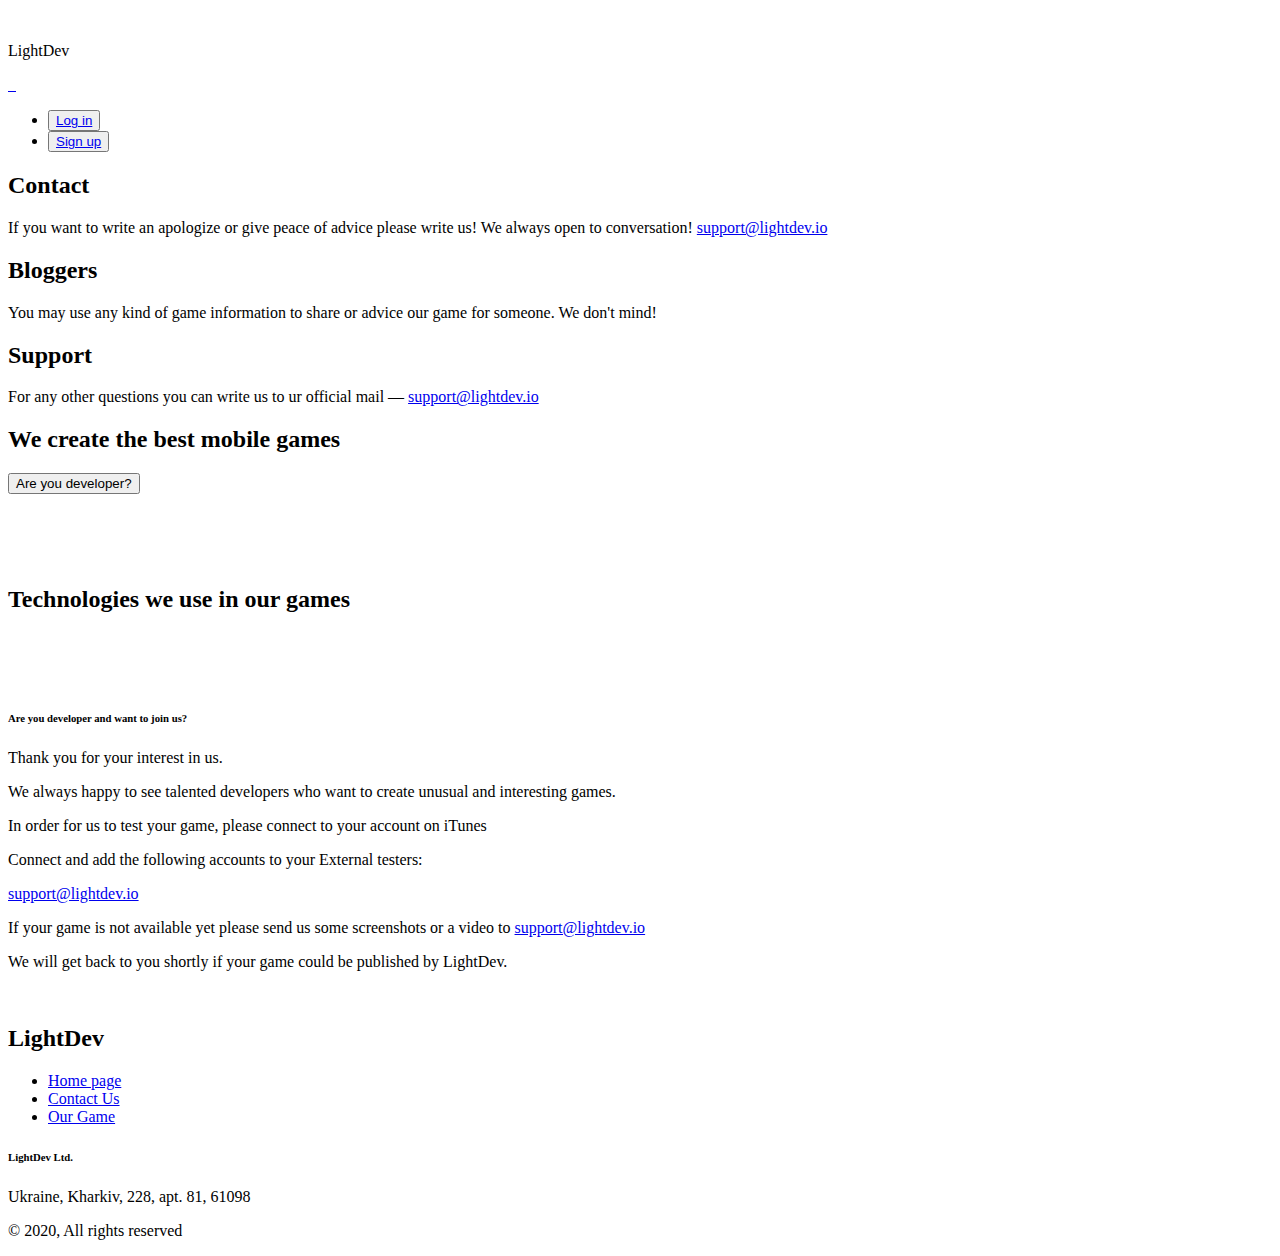
==== src/main/webapp/WEB-INF/view/index.html @ c0be3e37 "Added adaptivity to view" ====
<!DOCTYPE html>
<html lang="en">
<head>
    <meta charset="UTF-8">
    <meta name="viewport" content="width=device-width, initial-scale=1.0">
    <meta http-equiv="X-UA-Compatible" content="ie=edge">
    <title>Light dev</title>
    <base target="_blank">
    <link
            href="webjars/bootstrap/4.4.1-1/css/bootstrap.min.css"
            rel="stylesheet">
    <!--    <link rel="stylesheet"-->
    <!--          href="https://maxcdn.bootstrapcdn.com/bootstrap/4.0.0/css/bootstrap.min.css"-->
    <!--          integrity="sha384-Gn5384xqQ1aoWXA+058RXPxPg6fy4IWvTNh0E263XmFcJlSAwiGgFAW/dAiS6JXm"-->
    <!--          crossorigin="anonymous">-->
    <link href="https://fonts.googleapis.com/css2?family=Roboto:wght@100;300;400;500;700;900&display=swap"
          rel="stylesheet">
    <link href="resources/css/main.css" type="text/css"
          rel="stylesheet">
</head>
<body>
<header>
    <div class="head-wrapper" id="high-point">
        <div class="caption-wrapper">
            <div class="logo-wrapper">
                <img src="resources/img/logo.png" alt="">
            </div>
            <p>LightDev</p>
        </div>
        <div class="communication-wrapper">
            <a href="https://www.youtube.com/channel/UCtt5wGnVBBrmQdKgvVJuGTg">
                <img class="youtube-img" src="resources/img/youtube.png"
                     alt="">
            </a>
            <a href="https://www.instagram.com/linavashomes">
                <img class="instagram-img"
                     src="resources/img/instagram.png" alt="">
            </a>
            <a href="https://t.me/inovoseltsev">
                <img class="telegram-img"
                     src="resources/img/telegram.png" alt="">
            </a>
        </div>
        <div class="navbar-wrapper">
            <nav class="navbar">
                <ul>
                    <li class="login-li">
                        <button class="btn btn-link">
                            <a href="login" target="_self">Log in</a>
                        </button>
                    </li>
                    <li class="sign-up-li">
                        <button class="btn btn-link">
                            <a href="sign-up" target="_self">Sign up</a>
                        </button>
                    </li>
                </ul>
            </nav>
        </div>
    </div>
</header>

<div class="about-wrapper">
    <div>
        <h2>Contact</h2>
        <p class="font-">If you want to write an apologize or give peace of
            advice please write us! We always open to conversation!
            <a href="mailto:support@lightdev.io">
                support@lightdev.io</a></p>
    </div>
    <div class="central-div">
        <h2>Bloggers</h2>
        <p>You may use any kind of game information to share or advice our
            game for someone. We don't mind!</p>
    </div>
    <div>
        <h2>Support</h2>
        <p>For any other questions you can write us to ur official mail —
            <a href="mailto:support@lightdev.io">support@lightdev.io</a>
        </p>
    </div>
</div>

<div class="developer-wrapper">
    <h2>We create the best mobile games</h2>
    <a href="#developer" target="_self">
        <button class="btn">Are you developer?</button>
    </a>
</div>

<section class="content">
    <div class="game-cover-wrapper">
        <img src="resources/img/cover.png" alt="">
    </div>
    <div class="download-btn-wrapper">
        <div class="download-img-wrapper">
            <a href="https://play.google.com/store/apps/details?id=com.lightdev.nureball">
                <img src="resources/img/download-icon.png" alt="">
            </a>
        </div>
    </div>
    <div class="photo-row">
        <div class="photo-line">
            <img src="resources/img/photo1.png" alt="">
            <img src="resources/img/photo2.png" alt="">
        </div>
        <div class="photo-line">
            <img src="resources/img/photo3.png" alt="">
            <img src="resources/img/photo4.png" alt="">
        </div>
    </div>
    <div class="technologies-wrapper">
        <h2>Technologies we use in our games</h2>
        <div class="unity-photo-wrapper">
            <img src="resources/img/unity.jpg"
                 alt="">
        </div>
        <div class="analytics-wrapper">
            <img src="resources/img/game-ananlytics.png"
                 alt="">
        </div>
        <div class="google-play-wrapper">
            <img src="resources/img/google-play-games.jpg" alt="">
        </div>
    </div>

    <div class="for-developers" id="developer">
        <h6>Are you developer and want to join us?</h6>
        <div class="developer-text-begin">
            <p>Thank you for your interest in us.</p>
            <p>We always happy to see talented developers who want to create
                unusual and interesting games.</p>
        </div>

        <div class="central-text">
            <p>In order for us to test your game, please connect to your account
                on iTunes</p>
            <p>Connect and add the following accounts to your External
                testers:</p>
        </div>

        <div class="mail-address">
            <p><a href="mailto:support@lightdev.io">support@lightdev.io</a></p>
        </div>

        <div class="developer-text-end">
            <p>If your game is not available yet please send us some
                screenshots or a video to
                <a href="mailto:support@lightdev.io">support@lightdev.io</a>
            </p>
            <p>We will get back to you shortly if your game could be
                published by LightDev.</p>
        </div>
    </div>
</section>

<footer>
    <div class="footer-content-wrapper">
        <div class="end-logo-wrapper">
            <img src="resources/img/logo-blurred.png" alt="">
            <h2>LightDev</h2>
        </div>
        <div class="footer-menu">
            <ul>
                <li><a href="#high-point" target="_self">Home page</a></li>
                <li><a href="mailto:support@lightdev.io">Contact Us</a>
                </li>
                <li>
                    <a href="https://play.google.com/store/apps/details?id=com.lightdev.nureball">Our
                        Game</a></li>
            </ul>
            <div class="rights-wrapper">
                <h6>LightDev Ltd.</h6>
                <p>Ukraine, Kharkiv, 228, apt. 81, 61098</p>
                <p>© 2020, All rights reserved</p>
            </div>
        </div>
    </div>
</footer>

</body>
</html>
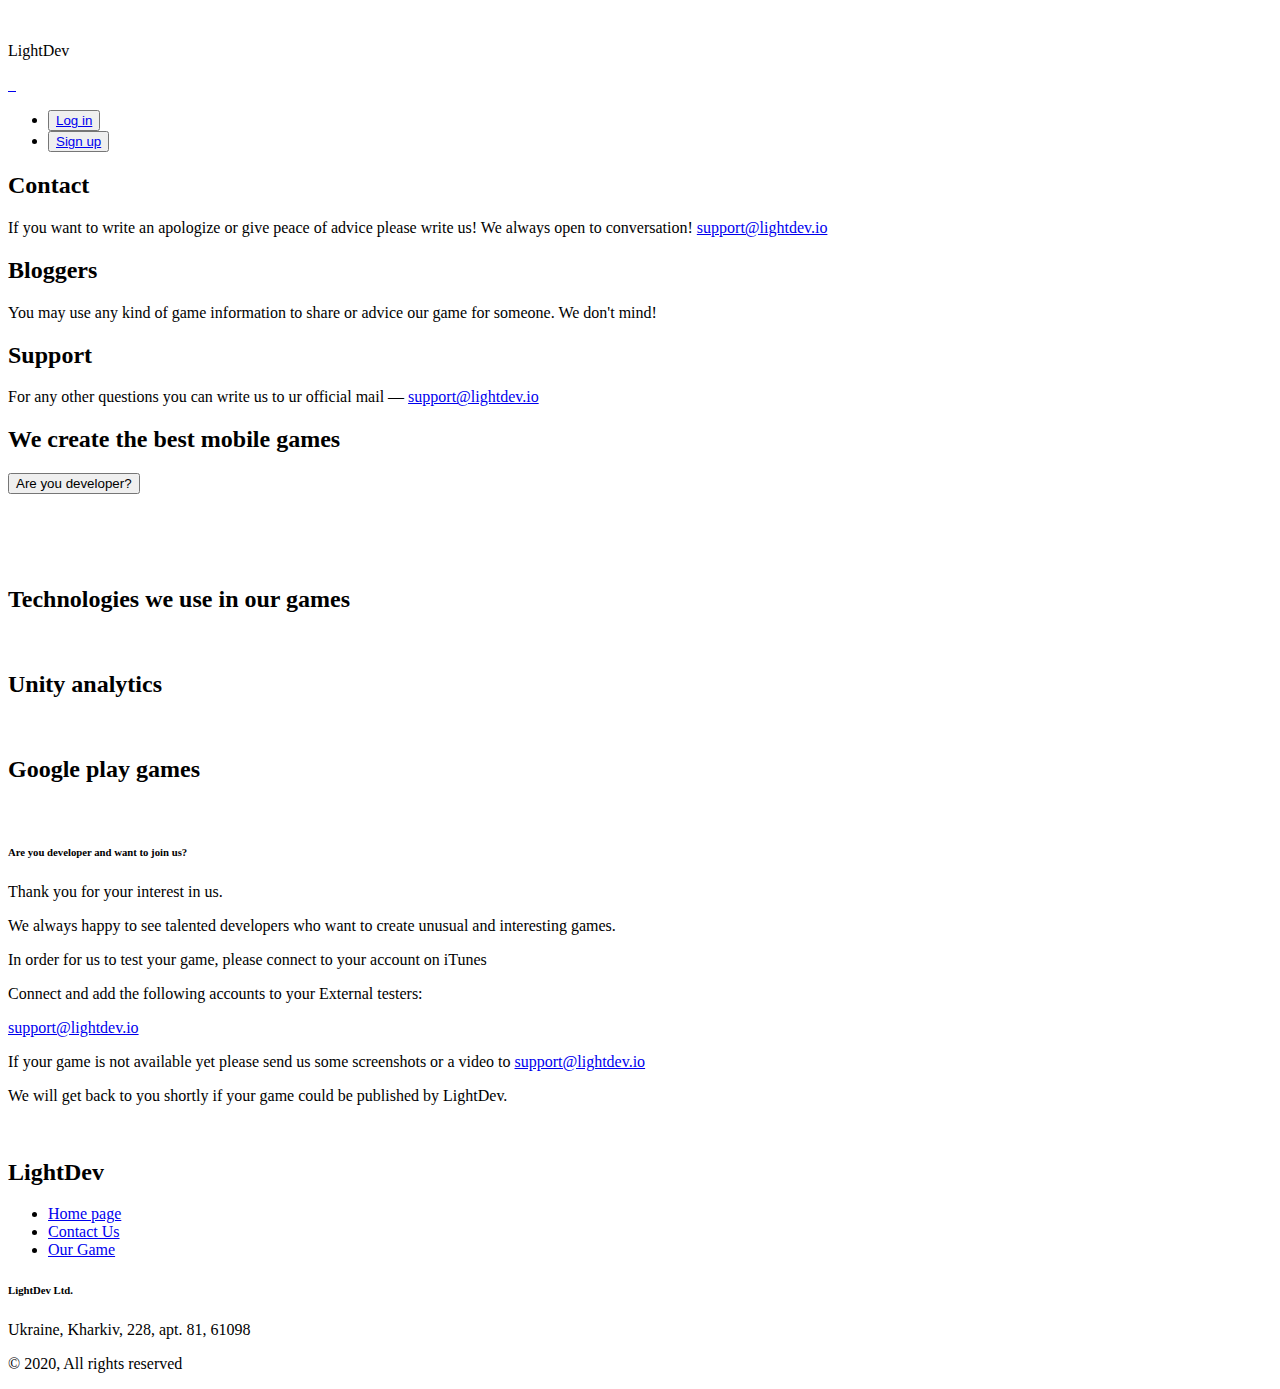
==== commit 77612f17: "Fixed uncorrect view dsiplaying in browsers" ====
--- a/src/main/webapp/WEB-INF/view/index.html
+++ b/src/main/webapp/WEB-INF/view/index.html
@@ -91,6 +91,7 @@
 <section class="content">
     <div class="game-cover-wrapper">
         <img src="resources/img/cover.png" alt="">
+        <img class="short-cover" src="resources/img/short-cover.png" alt="">
     </div>
     <div class="download-btn-wrapper">
         <div class="download-img-wrapper">
@@ -116,10 +117,12 @@
                  alt="">
         </div>
         <div class="analytics-wrapper">
+            <h2>Unity analytics</h2>
             <img src="resources/img/game-ananlytics.png"
                  alt="">
         </div>
         <div class="google-play-wrapper">
+            <h2>Google play games</h2>
             <img src="resources/img/google-play-games.jpg" alt="">
         </div>
     </div>
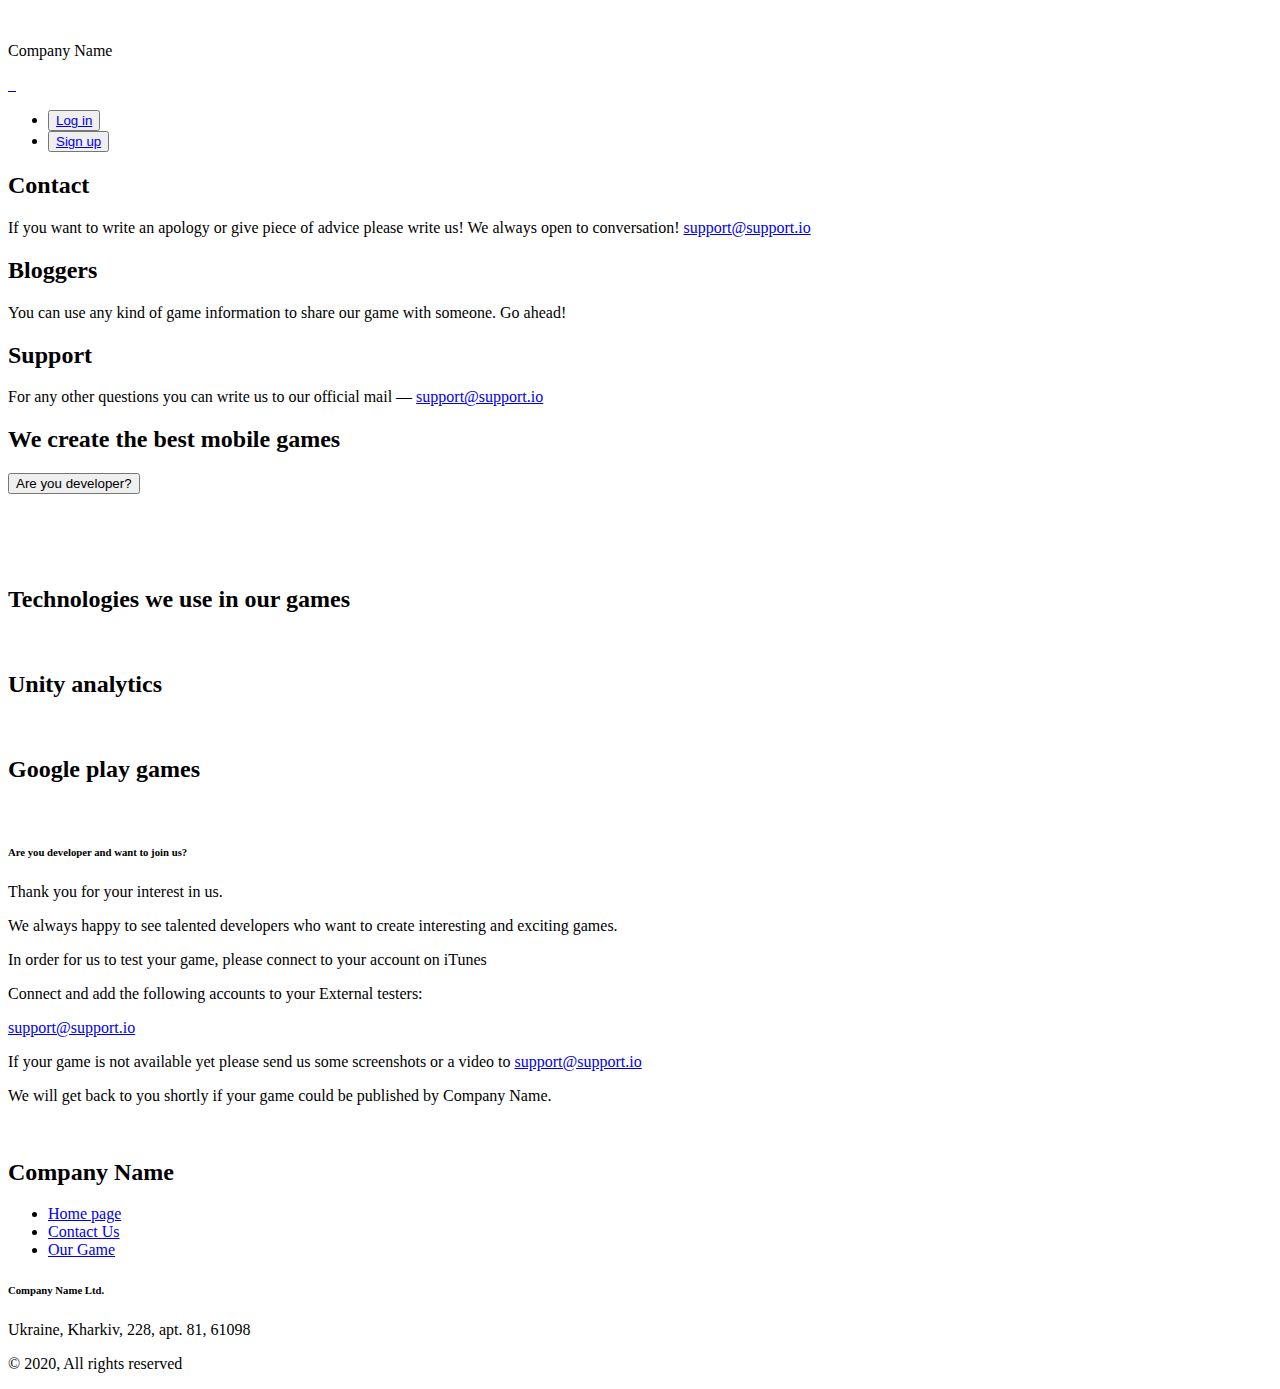
==== commit e9693e6e: "Merge pull request #7 from inovoseltsev/deploy-updates" ====
--- a/src/main/webapp/WEB-INF/view/index.html
+++ b/src/main/webapp/WEB-INF/view/index.html
@@ -4,15 +4,11 @@
     <meta charset="UTF-8">
     <meta name="viewport" content="width=device-width, initial-scale=1.0">
     <meta http-equiv="X-UA-Compatible" content="ie=edge">
-    <title>Light dev</title>
+    <title>Company name</title>
     <base target="_blank">
     <link
             href="webjars/bootstrap/4.4.1-1/css/bootstrap.min.css"
             rel="stylesheet">
-    <!--    <link rel="stylesheet"-->
-    <!--          href="https://maxcdn.bootstrapcdn.com/bootstrap/4.0.0/css/bootstrap.min.css"-->
-    <!--          integrity="sha384-Gn5384xqQ1aoWXA+058RXPxPg6fy4IWvTNh0E263XmFcJlSAwiGgFAW/dAiS6JXm"-->
-    <!--          crossorigin="anonymous">-->
     <link href="https://fonts.googleapis.com/css2?family=Roboto:wght@100;300;400;500;700;900&display=swap"
           rel="stylesheet">
     <link href="resources/css/main.css" type="text/css"
@@ -23,20 +19,22 @@
     <div class="head-wrapper" id="high-point">
         <div class="caption-wrapper">
             <div class="logo-wrapper">
-                <img src="resources/img/logo.png" alt="">
+                <a href="goHome" target="_self">
+                    <img src="resources/img/logo.png" alt="">
+                </a>
             </div>
-            <p>LightDev</p>
+            <p>Company Name</p>
         </div>
         <div class="communication-wrapper">
-            <a href="https://www.youtube.com/channel/UCtt5wGnVBBrmQdKgvVJuGTg">
+            <a href="https://www.youtube.com">
                 <img class="youtube-img" src="resources/img/youtube.png"
                      alt="">
             </a>
-            <a href="https://www.instagram.com/linavashomes">
+            <a href="https://www.instagram.com">
                 <img class="instagram-img"
                      src="resources/img/instagram.png" alt="">
             </a>
-            <a href="https://t.me/inovoseltsev">
+            <a href="https://telegram.org/">
                 <img class="telegram-img"
                      src="resources/img/telegram.png" alt="">
             </a>
@@ -46,7 +44,7 @@
                 <ul>
                     <li class="login-li">
                         <button class="btn btn-link">
-                            <a href="login" target="_self">Log in</a>
+                            <a href="sign-in" target="_self">Log in</a>
                         </button>
                     </li>
                     <li class="sign-up-li">
@@ -63,20 +61,20 @@
 <div class="about-wrapper">
     <div>
         <h2>Contact</h2>
-        <p class="font-">If you want to write an apologize or give peace of
+        <p class="font-">If you want to write an apology or give piece of
             advice please write us! We always open to conversation!
-            <a href="mailto:support@lightdev.io">
-                support@lightdev.io</a></p>
+            <a href="mailto:support@support.io">
+                support@support.io</a></p>
     </div>
     <div class="central-div">
         <h2>Bloggers</h2>
-        <p>You may use any kind of game information to share or advice our
-            game for someone. We don't mind!</p>
+        <p>You can use any kind of game information to share our
+            game with someone. Go ahead!</p>
     </div>
     <div>
         <h2>Support</h2>
-        <p>For any other questions you can write us to ur official mail —
-            <a href="mailto:support@lightdev.io">support@lightdev.io</a>
+        <p>For any other questions you can write us to our official mail —
+            <a href="mailto:support@support.io">support@support.io</a>
         </p>
     </div>
 </div>
@@ -95,7 +93,7 @@
     </div>
     <div class="download-btn-wrapper">
         <div class="download-img-wrapper">
-            <a href="https://play.google.com/store/apps/details?id=com.lightdev.nureball">
+            <a href="https://play.google.com/store/games">
                 <img src="resources/img/download-icon.png" alt="">
             </a>
         </div>
@@ -118,7 +116,7 @@
         </div>
         <div class="analytics-wrapper">
             <h2>Unity analytics</h2>
-            <img src="resources/img/game-ananlytics.png"
+            <img src="resources/img/game-analytics.png"
                  alt="">
         </div>
         <div class="google-play-wrapper">
@@ -132,7 +130,7 @@
         <div class="developer-text-begin">
             <p>Thank you for your interest in us.</p>
             <p>We always happy to see talented developers who want to create
-                unusual and interesting games.</p>
+                interesting and exciting games.</p>
         </div>
 
         <div class="central-text">
@@ -143,16 +141,16 @@
         </div>
 
         <div class="mail-address">
-            <p><a href="mailto:support@lightdev.io">support@lightdev.io</a></p>
+            <p><a href="mailto:support@support.io">support@support.io</a></p>
         </div>
 
         <div class="developer-text-end">
             <p>If your game is not available yet please send us some
                 screenshots or a video to
-                <a href="mailto:support@lightdev.io">support@lightdev.io</a>
+                <a href="mailto:support@support.io">support@support.io</a>
             </p>
             <p>We will get back to you shortly if your game could be
-                published by LightDev.</p>
+                published by Company Name.</p>
         </div>
     </div>
 </section>
@@ -161,19 +159,18 @@
     <div class="footer-content-wrapper">
         <div class="end-logo-wrapper">
             <img src="resources/img/logo-blurred.png" alt="">
-            <h2>LightDev</h2>
+            <h2>Company Name</h2>
         </div>
         <div class="footer-menu">
             <ul>
                 <li><a href="#high-point" target="_self">Home page</a></li>
-                <li><a href="mailto:support@lightdev.io">Contact Us</a>
+                <li><a href="mailto:support@support.io">Contact Us</a>
                 </li>
                 <li>
-                    <a href="https://play.google.com/store/apps/details?id=com.lightdev.nureball">Our
-                        Game</a></li>
+                    <a href="https://play.google.com/store/games">Our Game</a></li>
             </ul>
             <div class="rights-wrapper">
-                <h6>LightDev Ltd.</h6>
+                <h6>Company Name Ltd.</h6>
                 <p>Ukraine, Kharkiv, 228, apt. 81, 61098</p>
                 <p>© 2020, All rights reserved</p>
             </div>
